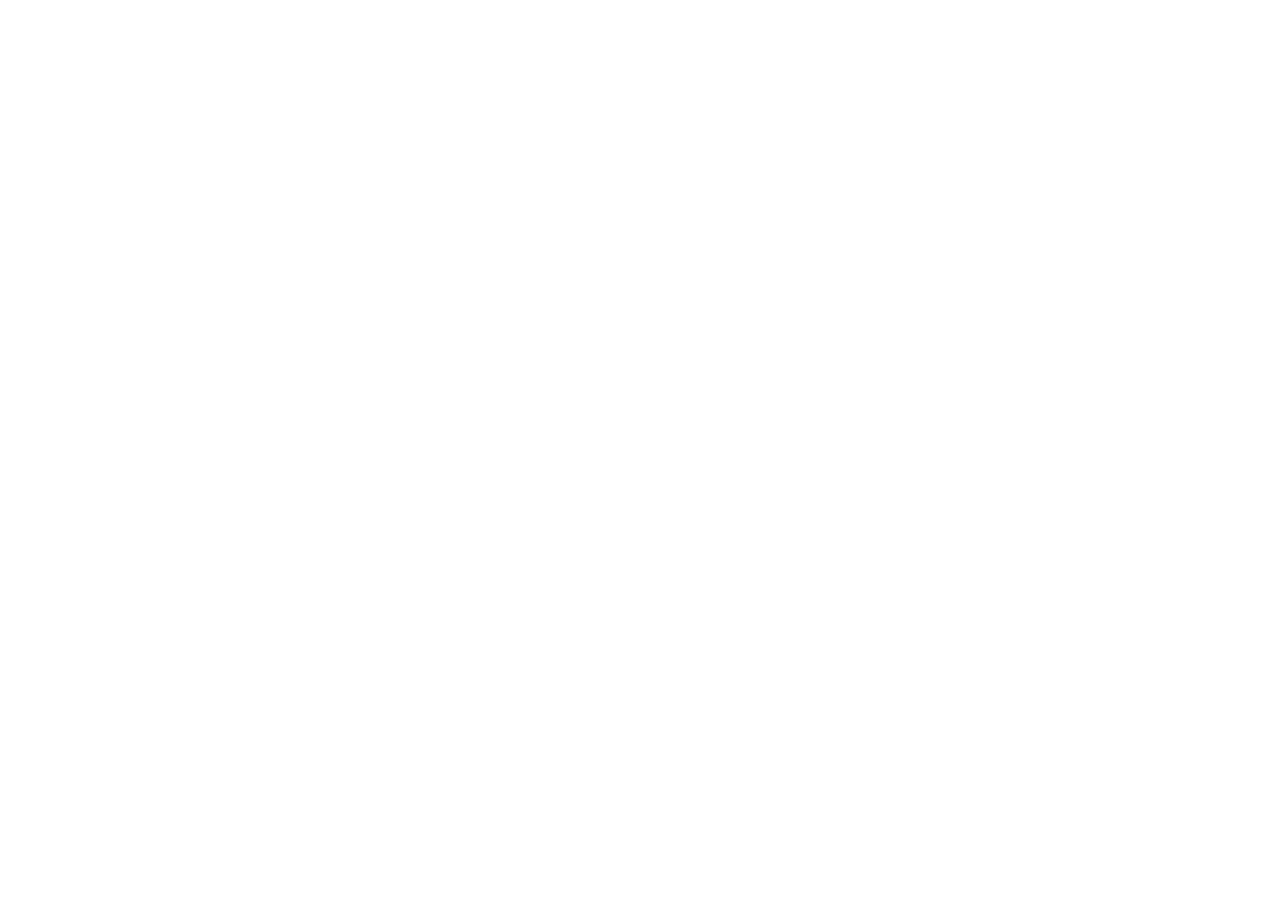
==== index.html @ a11df276 "initial commit" ====
<!DOCTYPE html>
<html lang="en">

<head>
    <meta charset="UTF-8">
    <meta name="viewport" content="width=device-width, initial-scale=1.0">
    <title>Recipes (without the Commentary)</title>
</head>

<body>

</body>

</html>
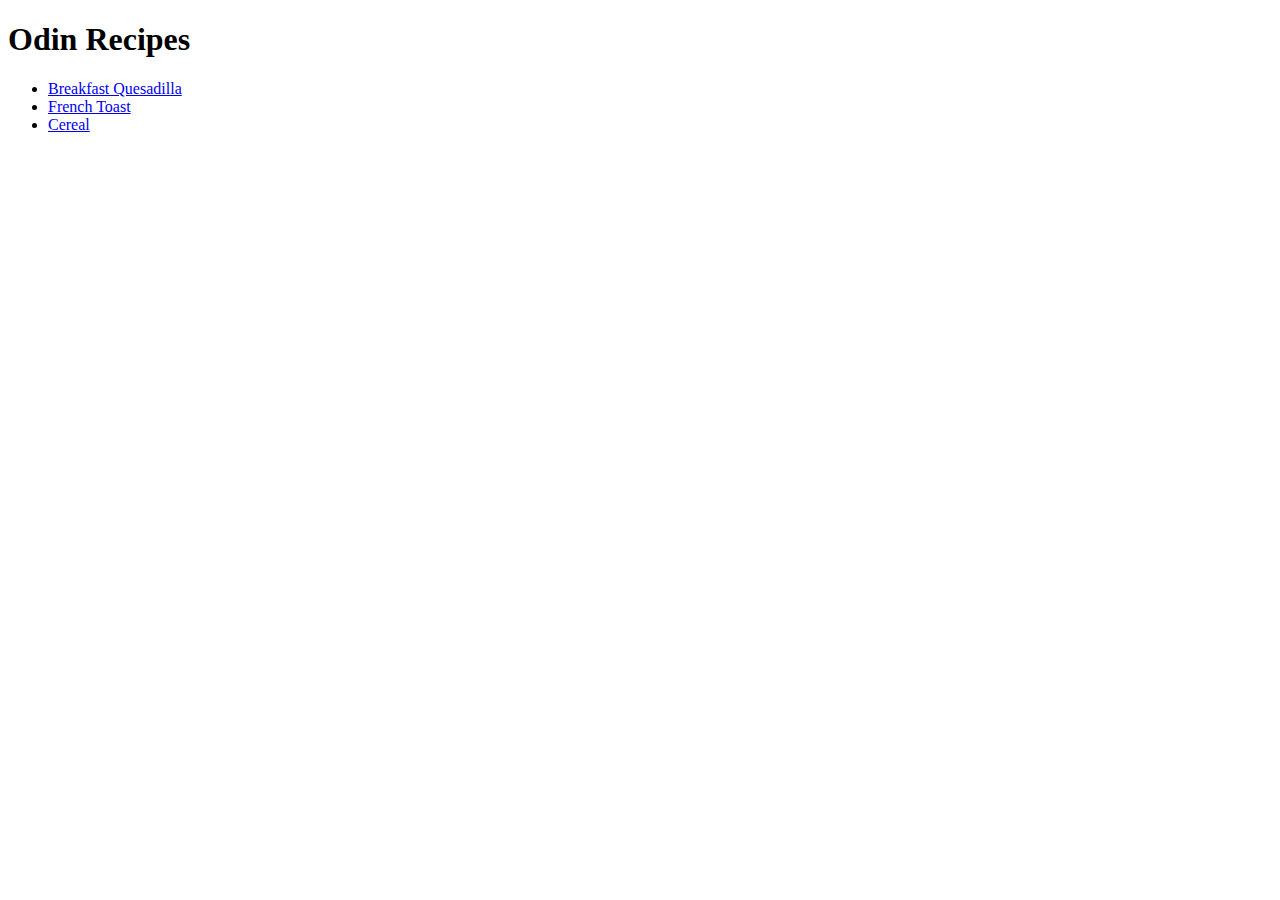
==== commit cf467cce: "added the recipe pages and filled in info" ====
--- a/index.html
+++ b/index.html
@@ -4,11 +4,23 @@
 <head>
     <meta charset="UTF-8">
     <meta name="viewport" content="width=device-width, initial-scale=1.0">
+    <link href="https://cdn.jsdelivr.net/npm/bootstrap@5.1.3/dist/css/bootstrap.min.css" rel="stylesheet"
+        integrity="sha384-1BmE4kWBq78iYhFldvKuhfTAU6auU8tT94WrHftjDbrCEXSU1oBoqyl2QvZ6jIW3" crossorigin="anonymous">
     <title>Recipes (without the Commentary)</title>
 </head>
 
 <body>
+    <h1>Odin Recipes</h1>
 
+    <ul>
+        <li> <a href="./recipes/breakfast-quesadilla.html"> Breakfast Quesadilla </a> </li>
+        <li> <a href="./recipes/french-toast.html"> French Toast </a> </li>
+        <li> <a href="./recipes/cereal.html"> Cereal </a> </li>
+    </ul>
+
+    <script src="https://cdn.jsdelivr.net/npm/bootstrap@5.1.3/dist/js/bootstrap.bundle.min.js"
+        integrity="sha384-ka7Sk0Gln4gmtz2MlQnikT1wXgYsOg+OMhuP+IlRH9sENBO0LRn5q+8nbTov4+1p"
+        crossorigin="anonymous"></script>
 </body>
 
 </html>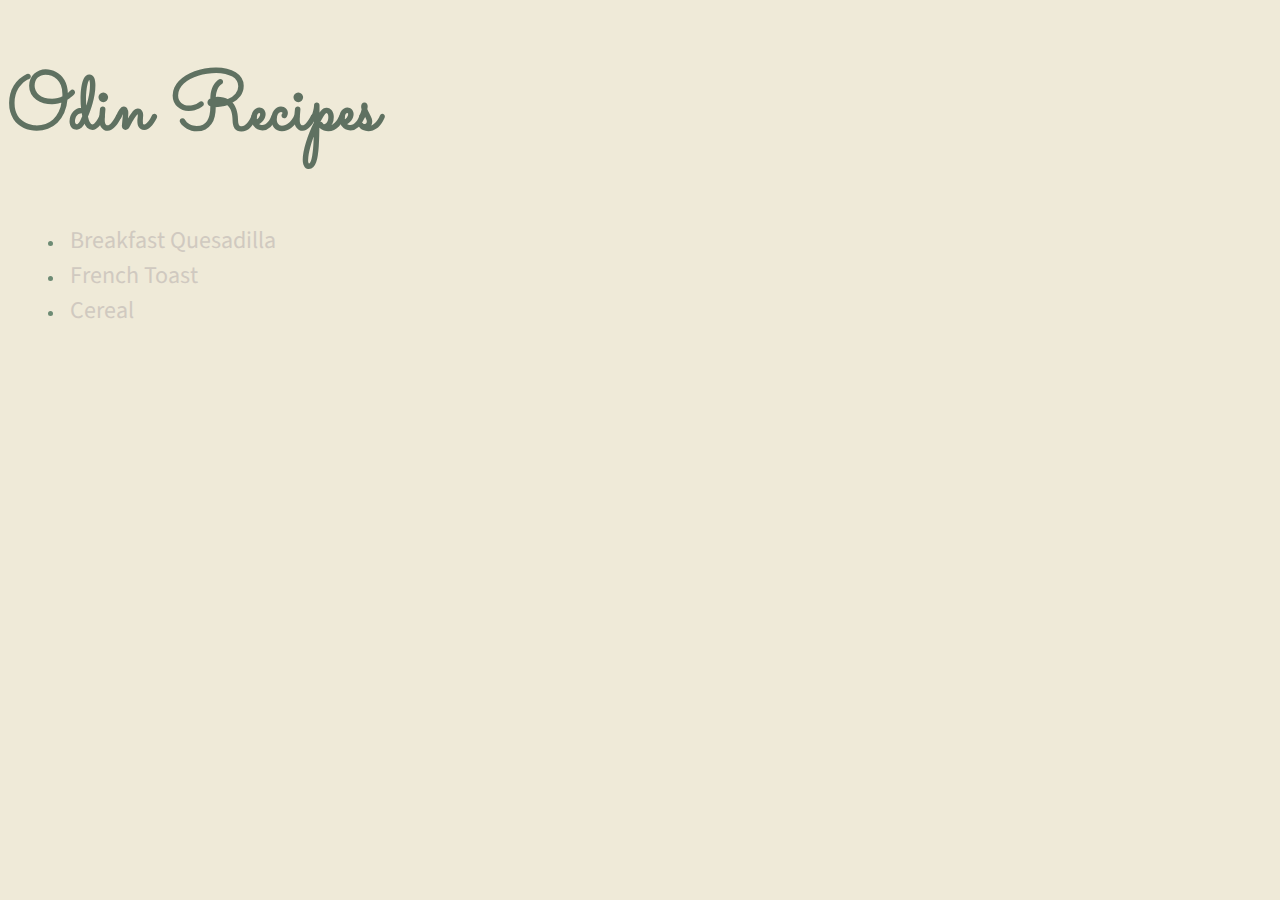
==== commit 3cf29d65: "added css stylesheet" ====
--- a/index.html
+++ b/index.html
@@ -6,17 +6,22 @@
     <meta name="viewport" content="width=device-width, initial-scale=1.0">
     <link href="https://cdn.jsdelivr.net/npm/bootstrap@5.1.3/dist/css/bootstrap.min.css" rel="stylesheet"
         integrity="sha384-1BmE4kWBq78iYhFldvKuhfTAU6auU8tT94WrHftjDbrCEXSU1oBoqyl2QvZ6jIW3" crossorigin="anonymous">
+    <link href="https://fonts.googleapis.com/css2?family=Sacramento&family=Source+Sans+Pro:wght@300&display=swap"
+        rel="stylesheet">
     <title>Recipes (without the Commentary)</title>
+    <link rel="stylesheet" href="./styles.css">
 </head>
 
 <body>
-    <h1>Odin Recipes</h1>
+    <section class="text-center">
+        <h1>Odin Recipes</h1>
 
-    <ul>
-        <li> <a href="./recipes/breakfast-quesadilla.html"> Breakfast Quesadilla </a> </li>
-        <li> <a href="./recipes/french-toast.html"> French Toast </a> </li>
-        <li> <a href="./recipes/cereal.html"> Cereal </a> </li>
-    </ul>
+        <ul>
+            <li> <a href="./recipes/breakfast-quesadilla.html"> Breakfast Quesadilla </a> </li>
+            <li> <a href="./recipes/french-toast.html"> French Toast </a> </li>
+            <li> <a href="./recipes/cereal.html"> Cereal </a> </li>
+        </ul>
+    </section>
 
     <script src="https://cdn.jsdelivr.net/npm/bootstrap@5.1.3/dist/js/bootstrap.bundle.min.js"
         integrity="sha384-ka7Sk0Gln4gmtz2MlQnikT1wXgYsOg+OMhuP+IlRH9sENBO0LRn5q+8nbTov4+1p"
--- a/styles.css
+++ b/styles.css
@@ -0,0 +1,53 @@
+body {
+  background-color: #efead8;
+  color: #6d8b74;
+  font-family: "Source Sans Pro", sans-serif;
+}
+
+h1,
+h2,
+h3 {
+  color: #5f7161;
+  font-family: "Sacramento", cursive;
+}
+
+h1 {
+  font-size: 5rem;
+}
+
+h2 {
+  font-size: 3rem;
+}
+
+h3 {
+  font-size: 1.5rem;
+}
+
+a:link {
+  color: #d0c9c0;
+  text-decoration: none;
+  font-size: 1.5rem;
+}
+
+a:visited {
+  color: #d0c9c0;
+  text-decoration: none;
+  font-size: 1.5rem;
+}
+
+a:hover {
+  color: #d0c9c0;
+  text-decoration: underline;
+  font-size: 1.5rem;
+}
+
+a:active {
+  color: #d0c9c0;
+  text-decoration: none;
+  font-size: 1.5rem;
+}
+
+ol,
+ul {
+  list-style-position: inside;
+}
